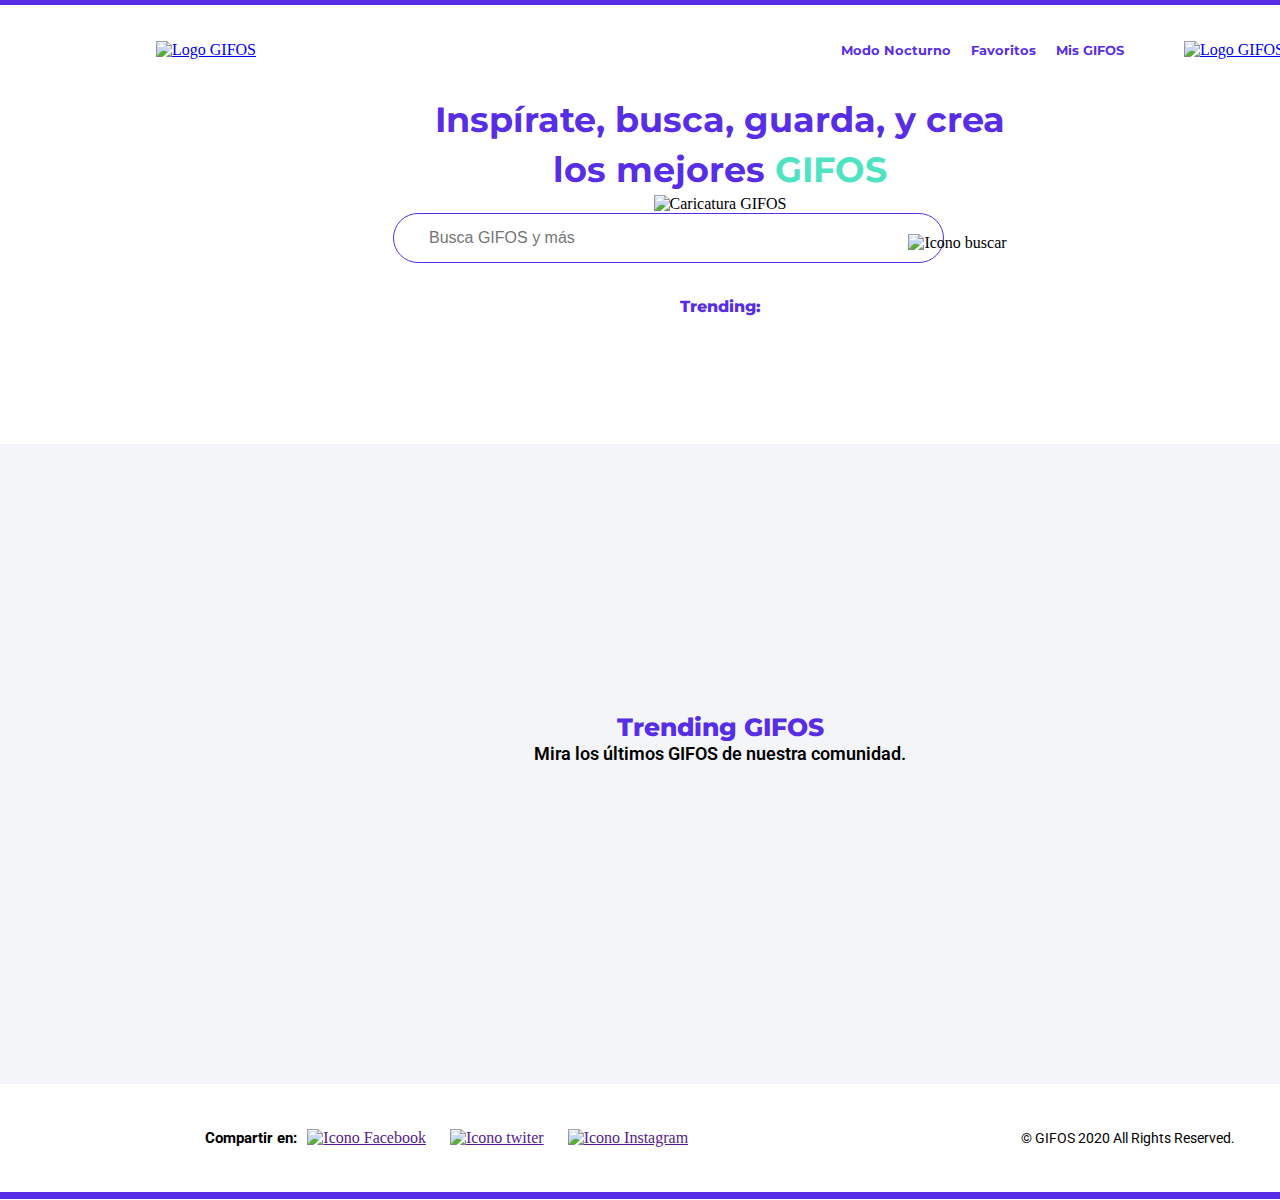
==== index.html @ 13fd0545 "Updat 1" ====
<!DOCTYPE html>
<html lang="en">

<head>
    <meta charset="UTF-8">
    <meta http-equiv="X-UA-Compatible" content="IE=edge">
    <meta name="viewport" content="width=device-width, initial-scale=1.0">
    <link rel="stylesheet" href="./Styles/styles.css">
    <link rel="preconnect" href="https://fonts.gstatic.com">
    <link href="https://fonts.googleapis.com/css2?family=Montserrat&display=swap" rel="stylesheet">
    <link href="https://fonts.googleapis.com/css2?family=Roboto&display=swap" rel="stylesheet">
    <link href="https://fonts.googleapis.com/css2?family=Montserrat:wght@700&display=swap" rel="stylesheet">
    <title>GIFOS</title>
</head>

<body>
    <header class="header">
        <div id="blueBar"></div>
        <nav id="navMenu">

            <div class="burguer-and-logo">
                <img id="logo-header" src="./assets/logo-mobile.svg" alt="Logo GIFOS">
                <img id="burguer-logo" src="./assets/burger.svg" alt="Logo GIFOS">
            </div>

            <div id="header-desktop">
                <a href="./index.html"><img id="logoHeaderDesktop" src="./assets/logo-desktop.svg" alt="Logo GIFOS"></a>

                <div id="menuContentDesktop">
                    <ul>
                        <li><a href="#"> Modo Nocturno</a> <span class="menu-item-underline"></span></li>
                        <li><a href="./favoritos.html"> Favoritos </a><span class="menu-item-underline"></span></li>
                        <li><a href="./misGifos.html"> Mis GIFOS </a><span class="menu-item-underline"></span></li>
                    </ul>
                    <a href="./crearGifos.html"><img id="btnCrearMas" src="./assets/button-crear-gifo.svg"
                            alt="Logo GIFOS"></a>
                </div>

            </div>

        </nav>
    </header>

    <main>
        <section id="searchGifos">
            <h1 class="main-title">Inspírate, busca, guarda, y crea los mejores <span class="capital-gifos">GIFOS</span>
            </h1>
            <img class="gifos-main-img" src="./assets/ilustra_header.svg" alt="Caricatura GIFOS">
            <form id="searchContainer">
                <input id="search" type="search" placeholder="Busca GIFOS y más" />
                <img id="btnSearch" src="./assets/icon-search.svg" alt="Icono buscar">

                <div id="suggestionBox">
                </div>
            </form>
            
            <div class="out">
            </div>

            <div id="trending">
                <h2 class="trending-block">Trending:</h2>
                <p class="trending-tags" id="hereTheTrending"></p>


            </div>
        </section>

        <section id="trendingGifos">
            <h1 class="title-trending-gifos">Trending GIFOS</h1>
            <p class="paragraph-trending-gifos">Mira los últimos <br>
                GIFOS de nuestra comunidad.</p>

            <div id="cardsContainer">
            </div>

        </section>
    </main>

    <footer id="footer">
        <div id="socialNetworksAndCopyRight">
            <div class="social-networks-and-compartir">
                <h2 class="title-footer">Compartir en:</h2>
                <div class="only-social-network">
                    <a href="" class=" network facebook"><img src="./assets/icon_facebook.svg" alt="Icono Facebook"></a>
                    <a href="" class=" network twiters"><img src="./assets/icon-tw-normal.svg" alt="Icono twiter"></a>
                    <a href="" class=" network instagram"><img src="./assets/icon_instagram.svg"
                            alt="Icono Instagram"></a>
                </div>
            </div>
            <span class="copy-right">© GIFOS 2020 All Rights Reserved.</span>
        </div>
        <div id="blueBarDown"></div>
    </footer>
    <script src="./JavaScript/auto-completar.js"></script>
    <script src="./JavaScript/gifos.js"></script>
    <script src="./JavaScript/trending.js"></script>
    <script src="./JavaScript/trending-slider.js"></script>
</body>

</html>
---- Styles/styles.css ----
* {
  margin: 0;
  padding: 0;
  -webkit-box-sizing: border-box;
          box-sizing: border-box;
}

.header #blueBar {
  width: 375px;
  height: 5px;
  background-color: #572EE5;
}

.header #navMenu .burguer-and-logo {
  display: -webkit-box;
  display: -ms-flexbox;
  display: flex;
  width: 375px;
  height: 95px;
  -webkit-box-pack: justify;
      -ms-flex-pack: justify;
          justify-content: space-between;
  -webkit-box-align: center;
      -ms-flex-align: center;
          align-items: center;
}

.header #navMenu .burguer-and-logo #logo-header {
  width: 55px;
  height: 48.8px;
}

.header #navMenu .burguer-and-logo #burguer-logo {
  width: 15px;
  height: 14px;
}

.header #navMenu #menuContent {
  text-align: center;
  width: 23.44rem;
  height: 30.25rem;
  background-color: rgba(87, 46, 229, 0.9);
  color: #FFFFFF;
  font-size: 15px;
}

.header #navMenu #menuContent ul {
  padding: 17px;
}

.header #navMenu #menuContent ul li {
  display: -webkit-box;
  display: -ms-flexbox;
  display: flex;
  -webkit-box-orient: vertical;
  -webkit-box-direction: normal;
      -ms-flex-direction: column;
          flex-direction: column;
  height: 3.75rem;
}

.header #navMenu #menuContent ul li a {
  font-family: "monserrat", sans-serif;
  font-weight: 600;
  text-decoration: none;
  color: #FFFFFF;
}

.header #navMenu #menuContent ul li .menu-item-underline {
  background-color: #FFFFFF;
  width: 41px;
  height: 0.1px;
  -ms-flex-item-align: center;
      -ms-grid-row-align: center;
      align-self: center;
  opacity: 0.5;
  margin-top: 16px;
}

#searchGifos, #searchGifosMobileHome {
  text-align: -webkit-center;
  width: 375px;
}

#searchGifos .main-title, #searchGifosMobileHome .main-title {
  width: 286px;
  height: 99px;
  color: #572EE5;
  font-family: "montserrat";
  font-size: 25px;
  text-align: center;
  line-height: 33px;
  font-weight: 900;
}

#searchGifos .main-title .capital-gifos, #searchGifosMobileHome .main-title .capital-gifos {
  color: #50E3C2;
}

#searchGifos #searchContainer #search, #searchGifosMobileHome #searchContainer #search {
  width: 334px;
  height: 50px;
  border: 1px solid #572EE5;
  border-radius: 27px;
}

#searchGifos #searchContainer ::-webkit-input-placeholder, #searchGifosMobileHome #searchContainer ::-webkit-input-placeholder {
  width: 215px;
  height: 22px;
}

#searchGifos #searchContainer :-ms-input-placeholder, #searchGifosMobileHome #searchContainer :-ms-input-placeholder {
  width: 215px;
  height: 22px;
}

#searchGifos #searchContainer ::-ms-input-placeholder, #searchGifosMobileHome #searchContainer ::-ms-input-placeholder {
  width: 215px;
  height: 22px;
}

#searchGifos #searchContainer ::placeholder, #searchGifosMobileHome #searchContainer ::placeholder {
  width: 215px;
  height: 22px;
}

#searchGifos #searchContainer #btnSearch, #searchGifosMobileHome #searchContainer #btnSearch {
  -webkit-transform: translate(-40px, 5px);
          transform: translate(-40px, 5px);
}

#searchGifos .gifos-main-img, #searchGifosMobileHome .gifos-main-img {
  width: 273px;
  height: 130px;
}

#searchGifos #trending, #searchGifosMobileHome #trending {
  width: 375px;
  height: 150px;
  margin-top: 31px;
}

#searchGifos #trending .trending-block, #searchGifosMobileHome #trending .trending-block {
  width: 236px;
  height: 25px;
  color: #572EE5;
  font-family: "Montserrat";
  font-weight: 800;
  font-size: 1rem;
  text-align: center;
  line-height: 25px;
}

#searchGifos #trending .trending-tags, #searchGifosMobileHome #trending .trending-tags {
  width: 225px;
  height: 50px;
  font-family: "Montserrat";
  font-size: 14px;
  color: #572EE5;
  text-align: center;
  line-height: 25px;
}

#searchGifos #searchContainer input {
  text-align: -webkit-left;
  text-align: center;
  font-size: 16px;
}

#searchGifos #searchContainer #suggestionBox {
  width: 551px;
  height: 200px;
}

#searchGifos #searchContainer #suggestionBox .suggestionDiv {
  font-family: "Roboto";
  font-size: 16px;
  text-transform: capitalize;
  color: #9CAFC3;
  text-align: left;
  margin: 10px;
}

#searchGifosMobileHome {
  position: absolute;
  z-index: -1;
  -webkit-transform: translate(0px, -455px);
          transform: translate(0px, -455px);
}

#favoritos {
  display: -webkit-box;
  display: -ms-flexbox;
  display: flex;
  -webkit-box-orient: vertical;
  -webkit-box-direction: normal;
      -ms-flex-direction: column;
          flex-direction: column;
  width: 375px;
  text-align: center;
  -webkit-box-align: center;
      -ms-flex-align: center;
          align-items: center;
}

#favoritos img {
  width: 28px;
  height: 21px;
}

#favoritos #titleFavoritos {
  color: #572EE5;
  font-family: "Montserrat";
  font-size: 20px;
  line-height: 30px;
  font-weight: 900;
}

#favoritos #btnVerMas {
  width: 127px;
  height: 50px;
  border: 1px solid #572EE5;
  border-radius: 25px;
  color: #572EE5;
  font: "Montserrat";
  font-weight: bold;
  font-size: 13px;
}

#favoritos #btnVerMas span {
  display: block;
  margin-top: 17px;
}

#misGifos {
  display: -webkit-box;
  display: -ms-flexbox;
  display: flex;
  -webkit-box-orient: vertical;
  -webkit-box-direction: normal;
      -ms-flex-direction: column;
          flex-direction: column;
  width: 375px;
  text-align: center;
  -webkit-box-align: center;
      -ms-flex-align: center;
          align-items: center;
}

#misGifos #imgMisGifos {
  width: 23px;
  height: 21px;
}

#misGifos #titleMisGifos {
  font-family: "Montserrat";
  font-size: 20px;
  color: #572EE5;
  text-align: center;
  line-height: 30px;
}

#misGifos #btnVerMasGifos {
  width: 127px;
  height: 50px;
  border: 1px solid #572EE5;
  border-radius: 25px;
  color: #572EE5;
  font: "Montserrat";
  font-weight: bold;
  font-size: 13px;
}

#misGifos #btnVerMasGifos span {
  display: block;
  margin-top: 17px;
}

#trendingGifos {
  width: 375px;
  height: 480px;
  background: #F3F5F8;
}

#trendingGifos .title-trending-gifos {
  width: 375px;
  height: 30px;
  font-family: "Montserrat";
  font-weight: 800;
  font-size: 20px;
  color: #572EE5;
  text-align: center;
  line-height: 30px;
}

#trendingGifos .paragraph-trending-gifos {
  width: 375px;
  height: 46px;
  font-family: "Roboto";
  font-size: 16px;
  color: #000000;
  text-align: center;
  line-height: 23px;
}

#trendingGifos .img-trending-gifos {
  width: 357px;
  height: 275px;
  margin-top: 2rem;
}

#trendingGifos .img-trending-gifos .img-cart {
  width: 357px;
  height: 275px;
}

#footer {
  width: 375px;
  height: 196px;
  display: -webkit-box;
  display: -ms-flexbox;
  display: flex;
  -webkit-box-orient: vertical;
  -webkit-box-direction: normal;
      -ms-flex-direction: column;
          flex-direction: column;
  text-align: -webkit-center;
  background: #FFFFFF;
}

#footer .title-footer {
  font-family: "roboto";
  font-size: 15px;
  color: #000000;
  letter-spacing: 0;
  margin-top: 47px;
}

#footer .social-networks {
  margin-top: 24px;
  display: -webkit-box;
  display: -ms-flexbox;
  display: flex;
  -webkit-box-pack: center;
      -ms-flex-pack: center;
          justify-content: center;
}

#footer .social-networks .social-network {
  margin: 10px;
}

#footer .copy-right {
  font-family: "roboto";
  font-size: 14px;
  color: #000000;
  letter-spacing: 0;
  line-height: 20px;
  margin-top: 38px;
}

#footer #blueBarDown {
  width: 375px;
  height: 5px;
  background-color: #572EE5;
}

@media only screen and (min-width: 375px) {
  #header-desktop {
    display: none;
  }
}

@media only screen and (min-width: 1024px) {
  .header #blueBar {
    width: 1440px;
    height: 5px;
    background-color: #572EE5;
  }
  .header #navMenu #header-desktop {
    width: 1440px;
    height: 90px;
    display: -webkit-box;
    display: -ms-flexbox;
    display: flex;
    -webkit-box-align: center;
        -ms-flex-align: center;
            align-items: center;
    -webkit-box-pack: justify;
        -ms-flex-pack: justify;
            justify-content: space-between;
  }
  .header #navMenu #header-desktop #logoHeaderDesktop {
    width: 59.1px;
    height: 59.1px;
    margin-left: 156px;
  }
  .header #navMenu #header-desktop #menuContentDesktop {
    display: -webkit-box;
    display: -ms-flexbox;
    display: flex;
    margin-right: 156px;
  }
  .header #navMenu #header-desktop #menuContentDesktop ul {
    display: -webkit-box;
    display: -ms-flexbox;
    display: flex;
    list-style: none;
    -webkit-box-align: center;
        -ms-flex-align: center;
            align-items: center;
  }
  .header #navMenu #header-desktop #menuContentDesktop ul a {
    text-decoration: none;
    font-family: "Montserrat";
    font-weight: bold;
    font-size: 13px;
    color: #572EE5;
    letter-spacing: 0;
    text-align: center;
    margin: 10px;
  }
  .header #navMenu #header-desktop #btnCrearMas {
    width: 54px;
    height: 54px;
    margin-left: 49.5px;
  }
  .header #navMenu .burguer-and-logo {
    display: none;
  }
  #favoritos {
    width: 1440px;
  }
  #misGifos {
    width: 1440px;
  }
  #searchGifos {
    margin: auto;
    width: 1440px;
  }
  #searchGifos .main-title {
    width: 630px;
    height: 100px;
    font-family: "Montserrat";
    font-weight: bold;
    font-size: 35px;
    color: #572EE5;
    text-align: center;
    line-height: 50px;
  }
  #searchGifos .gifos-main-img {
    width: 400px;
    height: 190px;
  }
  #searchGifos #searchContainer #search {
    width: 551px;
  }
  #searchGifos #searchContainer #suggestionBox {
    display: none;
  }
  #searchGifos #trending #trending-block {
    font-size: 18px;
  }
  #searchGifos .out {
    display: none;
    margin-top: 1rem;
    -ms-grid-columns: 260px 260px 260px 260px;
        grid-template-columns: 260px 260px 260px 260px;
    -ms-grid-rows: 200px 200px 200px;
        grid-template-rows: 200px 200px 200px;
    grid-gap: 30px;
    -webkit-box-pack: center;
        -ms-flex-pack: center;
            justify-content: center;
  }
  #searchGifos .out figure img {
    width: 260px;
    height: 200px;
  }
  #trendingGifos {
    margin: auto;
    width: 1440px;
    height: 640px;
    display: -webkit-box;
    display: -ms-flexbox;
    display: flex;
    -webkit-box-orient: vertical;
    -webkit-box-direction: normal;
        -ms-flex-direction: column;
            flex-direction: column;
    -webkit-box-pack: center;
        -ms-flex-pack: center;
            justify-content: center;
  }
  #trendingGifos .title-trending-gifos {
    width: 1440px;
    font-size: 25px;
  }
  #trendingGifos .paragraph-trending-gifos {
    width: 1440px;
    height: 21px;
    font-family: "Roboto";
    font-size: 18px;
    color: #000000;
    text-align: center;
    font-weight: 600;
  }
  #trendingGifos .paragraph-trending-gifos br {
    display: none;
  }
  #trendingGifos #cardsContainer {
    display: -webkit-box;
    display: -ms-flexbox;
    display: flex;
    width: 1440px;
    -webkit-box-pack: center;
        -ms-flex-pack: center;
            justify-content: center;
    margin-top: 53px;
  }
  #trendingGifos #cardsContainer .img-trending-gifos {
    width: 357px;
    height: 275px;
    margin: 10px;
  }
  #trendingGifos #cardsContainer .slide-left {
    margin-right: 15px;
  }
  #trendingGifos #cardsContainer .slide-right {
    margin-left: 15px;
  }
  #ContainerCrearGifos {
    width: 1440px;
    height: 660px;
    display: -webkit-box;
    display: -ms-flexbox;
    display: flex;
    -webkit-box-align: center;
        -ms-flex-align: center;
            align-items: center;
    -webkit-box-pack: center;
        -ms-flex-pack: center;
            justify-content: center;
    text-align: -webkit-center;
  }
  #ContainerCrearGifos #pictureOfCamera {
    width: 123px;
    height: 162px;
    -webkit-transform: translate(111px, -69px);
            transform: translate(111px, -69px);
  }
  #ContainerCrearGifos .camera-light {
    width: 91px;
    height: 151px;
    -webkit-transform: translate(111px, -67px);
            transform: translate(111px, -67px);
  }
  #ContainerCrearGifos #screenLineAndBtn {
    display: -webkit-box;
    display: -ms-flexbox;
    display: flex;
    -webkit-box-orient: vertical;
    -webkit-box-direction: normal;
        -ms-flex-direction: column;
            flex-direction: column;
    -webkit-box-align: center;
        -ms-flex-align: center;
            align-items: center;
  }
  #ContainerCrearGifos #screenLineAndBtn #screen {
    width: 688px;
    height: 390px;
    border: 1px solid #572EE5;
    display: -webkit-box;
    display: -ms-flexbox;
    display: flex;
    -webkit-box-orient: vertical;
    -webkit-box-direction: normal;
        -ms-flex-direction: column;
            flex-direction: column;
    -webkit-box-align: center;
        -ms-flex-align: center;
            align-items: center;
    -ms-flex-pack: distribute;
        justify-content: space-around;
  }
  #ContainerCrearGifos #screenLineAndBtn #screen span {
    display: -webkit-box;
    display: -ms-flexbox;
    display: flex;
  }
  #ContainerCrearGifos #screenLineAndBtn #screen .screenBoxOne {
    width: 668px;
    height: 50px;
    display: -webkit-box;
    display: -ms-flexbox;
    display: flex;
    -webkit-box-pack: justify;
        -ms-flex-pack: justify;
            justify-content: space-between;
  }
  #ContainerCrearGifos #screenLineAndBtn #screen .screenBoxOne .leftUp {
    width: 27px;
    height: 25px;
    border: 1px solid #50E3C2;
    border-right: none;
    border-bottom: none;
  }
  #ContainerCrearGifos #screenLineAndBtn #screen .screenBoxOne .rightUp {
    width: 27px;
    height: 25px;
    border: 1px solid #50E3C2;
    border-left: none;
    border-bottom: none;
  }
  #ContainerCrearGifos #screenLineAndBtn #screen .screenBosTwo {
    width: 668px;
    height: 70px;
    font-family: "Montserrat";
    font-size: 25px;
    color: #572EE5;
    text-align: center;
    line-height: 35px;
    font-weight: bold;
  }
  #ContainerCrearGifos #screenLineAndBtn #screen .screenBosTwo .gifosCreateGif {
    display: inline-block;
    color: #50E3C2;
  }
  #ContainerCrearGifos #screenLineAndBtn #screen .screenBoxThree {
    width: 668px;
    height: 135px;
    font-family: "Roboto";
    font-size: 16px;
    color: #000000;
    text-align: center;
    line-height: 29px;
  }
  #ContainerCrearGifos #screenLineAndBtn #screen .screenBoxFour {
    width: 668px;
    height: 50px;
    display: -webkit-box;
    display: -ms-flexbox;
    display: flex;
    -webkit-box-pack: justify;
        -ms-flex-pack: justify;
            justify-content: space-between;
  }
  #ContainerCrearGifos #screenLineAndBtn #screen .screenBoxFour .leftDown {
    width: 25px;
    height: 27px;
    border: 1px solid #50E3C2;
    border-top: none;
    border-right: none;
  }
  #ContainerCrearGifos #screenLineAndBtn #screen .screenBoxFour .rightDown {
    width: 25px;
    height: 27px;
    border: 1px solid #50E3C2;
    border-top: none;
    border-left: none;
  }
  #ContainerCrearGifos #screenLineAndBtn #stepsLineAndBtns {
    width: 900px;
    height: 150px;
    margin-top: 15px;
  }
  #ContainerCrearGifos #screenLineAndBtn #stepsLineAndBtns .stepsCreateGif {
    width: 688px;
    height: 50px;
    display: -webkit-box;
    display: -ms-flexbox;
    display: flex;
    -webkit-box-align: center;
        -ms-flex-align: center;
            align-items: center;
    -webkit-box-pack: center;
        -ms-flex-pack: center;
            justify-content: center;
  }
  #ContainerCrearGifos #screenLineAndBtn #stepsLineAndBtns .stepsCreateGif .steps {
    display: -webkit-box;
    display: -ms-flexbox;
    display: flex;
    -webkit-box-align: center;
        -ms-flex-align: center;
            align-items: center;
    -webkit-box-pack: center;
        -ms-flex-pack: center;
            justify-content: center;
    width: 32px;
    height: 32px;
    border: 1px solid #572EE5;
    border-radius: 100%;
    margin: 26px;
    font-size: 18px;
    font-weight: bold;
    font-family: "roboto";
    color: #572EE5;
  }
  #ContainerCrearGifos #screenLineAndBtn #stepsLineAndBtns #lineCreateGif {
    width: 795px;
    height: 6.9px;
    background-color: #572EE5;
    border-radius: 25px;
    margin-top: 19px;
  }
  #ContainerCrearGifos #screenLineAndBtn #stepsLineAndBtns #btnCreateGif {
    width: 127px;
    height: 50px;
    border-radius: 25px;
    border: 1px solid #572EE5;
    background-color: white;
    margin-top: 20px;
    font-family: "Montserrat";
    font-weight: bold;
    font-size: 13px;
    color: #572EE5;
    letter-spacing: 0;
    text-align: center;
  }
  #ContainerCrearGifos #pictureOfCinta {
    width: 142px;
    height: 88px;
    -webkit-transform: translate(-39px, 146px);
            transform: translate(-39px, 146px);
  }
  #footer {
    display: -webkit-box;
    display: -ms-flexbox;
    display: flex;
    -webkit-box-orient: vertical;
    -webkit-box-direction: normal;
        -ms-flex-direction: column;
            flex-direction: column;
    width: 1440px;
    height: 116px;
  }
  #footer #socialNetworksAndCopyRight {
    display: -webkit-box;
    display: -ms-flexbox;
    display: flex;
    -ms-flex-pack: distribute;
        justify-content: space-around;
    margin: 44px;
  }
  #footer #socialNetworksAndCopyRight .social-networks-and-compartir {
    display: -webkit-box;
    display: -ms-flexbox;
    display: flex;
    -webkit-box-align: center;
        -ms-flex-align: center;
            align-items: center;
  }
  #footer #socialNetworksAndCopyRight .social-networks-and-compartir .title-footer {
    margin: 0;
  }
  #footer #socialNetworksAndCopyRight .social-networks-and-compartir .only-social-network .network {
    margin: 10px;
  }
  #footer #socialNetworksAndCopyRight .copy-right {
    margin: 0;
  }
  #footer #blueBarDown {
    width: 1440px;
    height: 7px;
  }
}

@media only screen and (min-width: 1440px) {
  body {
    max-width: 1440px;
    margin: auto;
  }
  .header #blueBar {
    width: 1440px;
    height: 5px;
    background-color: #572EE5;
  }
  .header #navMenu #header-desktop {
    width: 1440px;
    height: 90px;
    display: -webkit-box;
    display: -ms-flexbox;
    display: flex;
    -webkit-box-align: center;
        -ms-flex-align: center;
            align-items: center;
    -webkit-box-pack: justify;
        -ms-flex-pack: justify;
            justify-content: space-between;
  }
  .header #navMenu #header-desktop #logoHeaderDesktop {
    width: 59.1px;
    height: 59.1px;
    margin-left: 156px;
  }
  .header #navMenu #header-desktop #menuContentDesktop {
    display: -webkit-box;
    display: -ms-flexbox;
    display: flex;
    margin-right: 156px;
  }
  .header #navMenu #header-desktop #menuContentDesktop ul {
    display: -webkit-box;
    display: -ms-flexbox;
    display: flex;
    list-style: none;
    -webkit-box-align: center;
        -ms-flex-align: center;
            align-items: center;
  }
  .header #navMenu #header-desktop #menuContentDesktop ul a {
    text-decoration: none;
    font-family: "Montserrat";
    font-weight: bold;
    font-size: 13px;
    color: #572EE5;
    letter-spacing: 0;
    text-align: center;
    margin: 10px;
  }
  .header #navMenu #header-desktop #btnCrearMas {
    width: 54px;
    height: 54px;
    margin-left: 49.5px;
  }
  .header #navMenu .burguer-and-logo {
    display: none;
  }
  #favoritos {
    width: 1440px;
  }
  #misGifos {
    width: 1440px;
  }
  #searchGifos {
    margin: auto;
    width: 1440px;
  }
  #searchGifos .main-title {
    width: 630px;
    height: 100px;
    font-family: "Montserrat";
    font-weight: bold;
    font-size: 35px;
    color: #572EE5;
    text-align: center;
    line-height: 50px;
  }
  #searchGifos .gifos-main-img {
    width: 400px;
    height: 190px;
  }
  #searchGifos #searchContainer #search {
    width: 551px;
  }
  #searchGifos #searchContainer #suggestionBox {
    display: none;
  }
  #searchGifos #trending #trending-block {
    font-size: 18px;
  }
  #searchGifos .out {
    display: none;
    margin-top: 1rem;
    -ms-grid-columns: 260px 260px 260px 260px;
        grid-template-columns: 260px 260px 260px 260px;
    -ms-grid-rows: 200px 200px 200px;
        grid-template-rows: 200px 200px 200px;
    grid-gap: 30px;
    -webkit-box-pack: center;
        -ms-flex-pack: center;
            justify-content: center;
  }
  #searchGifos .out figure img {
    width: 260px;
    height: 200px;
  }
  #trendingGifos {
    margin: auto;
    width: 1440px;
    height: 640px;
    display: -webkit-box;
    display: -ms-flexbox;
    display: flex;
    -webkit-box-orient: vertical;
    -webkit-box-direction: normal;
        -ms-flex-direction: column;
            flex-direction: column;
    -webkit-box-pack: center;
        -ms-flex-pack: center;
            justify-content: center;
  }
  #trendingGifos .title-trending-gifos {
    width: 1440px;
    font-size: 25px;
  }
  #trendingGifos .paragraph-trending-gifos {
    width: 1440px;
    height: 21px;
    font-family: "Roboto";
    font-size: 18px;
    color: #000000;
    text-align: center;
    font-weight: 600;
  }
  #trendingGifos .paragraph-trending-gifos br {
    display: none;
  }
  #trendingGifos #cardsContainer {
    display: -webkit-box;
    display: -ms-flexbox;
    display: flex;
    width: 1440px;
    -webkit-box-pack: center;
        -ms-flex-pack: center;
            justify-content: center;
    margin-top: 53px;
  }
  #trendingGifos #cardsContainer .img-trending-gifos {
    width: 357px;
    height: 275px;
    margin: 10px;
  }
  #trendingGifos #cardsContainer .slide-left {
    margin-right: 15px;
  }
  #trendingGifos #cardsContainer .slide-right {
    margin-left: 15px;
  }
  #ContainerCrearGifos {
    width: 1440px;
    height: 660px;
    display: -webkit-box;
    display: -ms-flexbox;
    display: flex;
    -webkit-box-align: center;
        -ms-flex-align: center;
            align-items: center;
    -webkit-box-pack: center;
        -ms-flex-pack: center;
            justify-content: center;
    text-align: -webkit-center;
  }
  #ContainerCrearGifos #pictureOfCamera {
    width: 123px;
    height: 162px;
    -webkit-transform: translate(111px, -69px);
            transform: translate(111px, -69px);
  }
  #ContainerCrearGifos .camera-light {
    width: 91px;
    height: 151px;
    -webkit-transform: translate(111px, -67px);
            transform: translate(111px, -67px);
  }
  #ContainerCrearGifos #screenLineAndBtn {
    display: -webkit-box;
    display: -ms-flexbox;
    display: flex;
    -webkit-box-orient: vertical;
    -webkit-box-direction: normal;
        -ms-flex-direction: column;
            flex-direction: column;
    -webkit-box-align: center;
        -ms-flex-align: center;
            align-items: center;
  }
  #ContainerCrearGifos #screenLineAndBtn #screen {
    width: 688px;
    height: 390px;
    border: 1px solid #572EE5;
    display: -webkit-box;
    display: -ms-flexbox;
    display: flex;
    -webkit-box-orient: vertical;
    -webkit-box-direction: normal;
        -ms-flex-direction: column;
            flex-direction: column;
    -webkit-box-align: center;
        -ms-flex-align: center;
            align-items: center;
    -ms-flex-pack: distribute;
        justify-content: space-around;
  }
  #ContainerCrearGifos #screenLineAndBtn #screen span {
    display: -webkit-box;
    display: -ms-flexbox;
    display: flex;
  }
  #ContainerCrearGifos #screenLineAndBtn #screen .screenBoxOne {
    width: 668px;
    height: 50px;
    display: -webkit-box;
    display: -ms-flexbox;
    display: flex;
    -webkit-box-pack: justify;
        -ms-flex-pack: justify;
            justify-content: space-between;
  }
  #ContainerCrearGifos #screenLineAndBtn #screen .screenBoxOne .leftUp {
    width: 27px;
    height: 25px;
    border: 1px solid #50E3C2;
    border-right: none;
    border-bottom: none;
  }
  #ContainerCrearGifos #screenLineAndBtn #screen .screenBoxOne .rightUp {
    width: 27px;
    height: 25px;
    border: 1px solid #50E3C2;
    border-left: none;
    border-bottom: none;
  }
  #ContainerCrearGifos #screenLineAndBtn #screen .screenBosTwo {
    width: 668px;
    height: 70px;
    font-family: "Montserrat";
    font-size: 25px;
    color: #572EE5;
    text-align: center;
    line-height: 35px;
    font-weight: bold;
  }
  #ContainerCrearGifos #screenLineAndBtn #screen .screenBosTwo .gifosCreateGif {
    display: inline-block;
    color: #50E3C2;
  }
  #ContainerCrearGifos #screenLineAndBtn #screen .screenBoxThree {
    width: 668px;
    height: 135px;
    font-family: "Roboto";
    font-size: 16px;
    color: #000000;
    text-align: center;
    line-height: 29px;
  }
  #ContainerCrearGifos #screenLineAndBtn #screen .screenBoxFour {
    width: 668px;
    height: 50px;
    display: -webkit-box;
    display: -ms-flexbox;
    display: flex;
    -webkit-box-pack: justify;
        -ms-flex-pack: justify;
            justify-content: space-between;
  }
  #ContainerCrearGifos #screenLineAndBtn #screen .screenBoxFour .leftDown {
    width: 25px;
    height: 27px;
    border: 1px solid #50E3C2;
    border-top: none;
    border-right: none;
  }
  #ContainerCrearGifos #screenLineAndBtn #screen .screenBoxFour .rightDown {
    width: 25px;
    height: 27px;
    border: 1px solid #50E3C2;
    border-top: none;
    border-left: none;
  }
  #ContainerCrearGifos #screenLineAndBtn #stepsLineAndBtns {
    width: 900px;
    height: 150px;
    margin-top: 15px;
  }
  #ContainerCrearGifos #screenLineAndBtn #stepsLineAndBtns .stepsCreateGif {
    width: 688px;
    height: 50px;
    display: -webkit-box;
    display: -ms-flexbox;
    display: flex;
    -webkit-box-align: center;
        -ms-flex-align: center;
            align-items: center;
    -webkit-box-pack: center;
        -ms-flex-pack: center;
            justify-content: center;
  }
  #ContainerCrearGifos #screenLineAndBtn #stepsLineAndBtns .stepsCreateGif .steps {
    display: -webkit-box;
    display: -ms-flexbox;
    display: flex;
    -webkit-box-align: center;
        -ms-flex-align: center;
            align-items: center;
    -webkit-box-pack: center;
        -ms-flex-pack: center;
            justify-content: center;
    width: 32px;
    height: 32px;
    border: 1px solid #572EE5;
    border-radius: 100%;
    margin: 26px;
    font-size: 18px;
    font-weight: bold;
    font-family: "roboto";
    color: #572EE5;
  }
  #ContainerCrearGifos #screenLineAndBtn #stepsLineAndBtns #lineCreateGif {
    width: 795px;
    height: 6.9px;
    background-color: #572EE5;
    border-radius: 25px;
    margin-top: 19px;
  }
  #ContainerCrearGifos #screenLineAndBtn #stepsLineAndBtns #btnCreateGif {
    width: 127px;
    height: 50px;
    border-radius: 25px;
    border: 1px solid #572EE5;
    background-color: white;
    margin-top: 20px;
    font-family: "Montserrat";
    font-weight: bold;
    font-size: 13px;
    color: #572EE5;
    letter-spacing: 0;
    text-align: center;
  }
  #ContainerCrearGifos #pictureOfCinta {
    width: 142px;
    height: 88px;
    -webkit-transform: translate(-39px, 146px);
            transform: translate(-39px, 146px);
  }
  #footer {
    display: -webkit-box;
    display: -ms-flexbox;
    display: flex;
    -webkit-box-orient: vertical;
    -webkit-box-direction: normal;
        -ms-flex-direction: column;
            flex-direction: column;
    width: 1440px;
    height: 116px;
  }
  #footer #socialNetworksAndCopyRight {
    display: -webkit-box;
    display: -ms-flexbox;
    display: flex;
    -ms-flex-pack: distribute;
        justify-content: space-around;
    margin: 44px;
  }
  #footer #socialNetworksAndCopyRight .social-networks-and-compartir {
    display: -webkit-box;
    display: -ms-flexbox;
    display: flex;
    -webkit-box-align: center;
        -ms-flex-align: center;
            align-items: center;
  }
  #footer #socialNetworksAndCopyRight .social-networks-and-compartir .title-footer {
    margin: 0;
  }
  #footer #socialNetworksAndCopyRight .social-networks-and-compartir .only-social-network .network {
    margin: 10px;
  }
  #footer #socialNetworksAndCopyRight .copy-right {
    margin: 0;
  }
  #footer #blueBarDown {
    width: 1440px;
    height: 7px;
  }
}
/*# sourceMappingURL=styles.css.map */
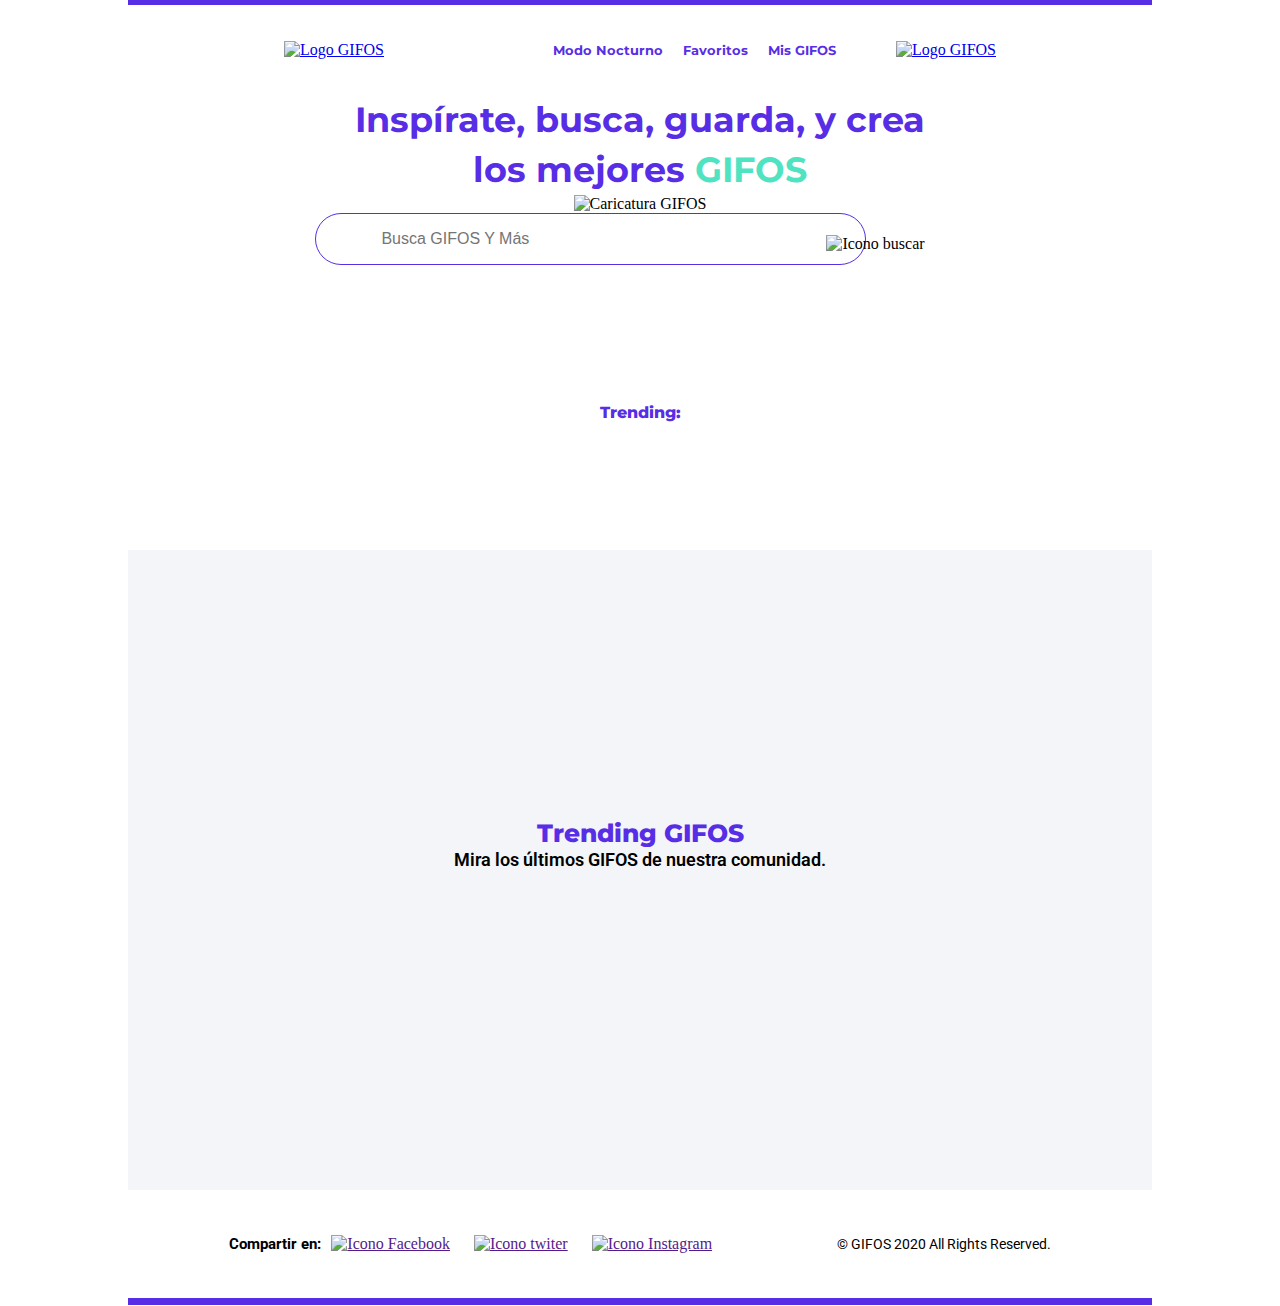
==== commit 5a3fa091: "Add button VER MAS and trending features" ====
--- a/index.html
+++ b/index.html
@@ -48,20 +48,22 @@
             <img class="gifos-main-img" src="./assets/ilustra_header.svg" alt="Caricatura GIFOS">
             <form id="searchContainer">
                 <input id="search" type="search" placeholder="Busca GIFOS y más" />
-                <img id="btnSearch" src="./assets/icon-search.svg" alt="Icono buscar">
+                <img id="btnSearch" class="inputButton" src="./assets/icon-search.svg" alt="Icono buscar">
+                <img id="btnSearchClose" class="inputButton hide" src="./assets/close.svg" alt="Icono buscar">
 
                 <div id="suggestionBox">
                 </div>
             </form>
-            
-            <div class="out">
-            </div>
+
+            <div class="search-header" id="search-header"></div>
+
+            <div id="out" class="out"></div>
+
+            <div id="out-button" class="out-button"></div>
 
             <div id="trending">
                 <h2 class="trending-block">Trending:</h2>
                 <p class="trending-tags" id="hereTheTrending"></p>
-
-
             </div>
         </section>
 
@@ -95,6 +97,7 @@
     <script src="./JavaScript/gifos.js"></script>
     <script src="./JavaScript/trending.js"></script>
     <script src="./JavaScript/trending-slider.js"></script>
+    <!-- <script src="./JavaScript/slider-trigger.js"></script> -->
 </body>
 
 </html>--- a/Styles/styles.css
+++ b/Styles/styles.css
@@ -82,6 +82,10 @@
   width: 375px;
 }
 
+#searchGifos .hide, #searchGifosMobileHome .hide {
+  display: none;
+}
+
 #searchGifos .main-title, #searchGifosMobileHome .main-title {
   width: 286px;
   height: 99px;
@@ -124,7 +128,7 @@
   height: 22px;
 }
 
-#searchGifos #searchContainer #btnSearch, #searchGifosMobileHome #searchContainer #btnSearch {
+#searchGifos #searchContainer .inputButton, #searchGifosMobileHome #searchContainer .inputButton {
   -webkit-transform: translate(-40px, 5px);
           transform: translate(-40px, 5px);
 }
@@ -169,7 +173,7 @@
 
 #searchGifos #searchContainer #suggestionBox {
   width: 551px;
-  height: 200px;
+  height: 150px;
 }
 
 #searchGifos #searchContainer #suggestionBox .suggestionDiv {
@@ -222,7 +226,7 @@
   border: 1px solid #572EE5;
   border-radius: 25px;
   color: #572EE5;
-  font: "Montserrat";
+  font-family: "Montserrat";
   font-weight: bold;
   font-size: 13px;
 }
@@ -372,13 +376,17 @@
 }
 
 @media only screen and (min-width: 1024px) {
+  body {
+    max-width: 1024px;
+    margin: auto;
+  }
   .header #blueBar {
-    width: 1440px;
+    width: 1024px;
     height: 5px;
     background-color: #572EE5;
   }
   .header #navMenu #header-desktop {
-    width: 1440px;
+    width: 1024px;
     height: 90px;
     display: -webkit-box;
     display: -ms-flexbox;
@@ -429,14 +437,14 @@
     display: none;
   }
   #favoritos {
-    width: 1440px;
+    width: 1024px;
   }
   #misGifos {
-    width: 1440px;
+    width: 1024px;
   }
   #searchGifos {
     margin: auto;
-    width: 1440px;
+    width: 1024px;
   }
   #searchGifos .main-title {
     width: 630px;
@@ -454,9 +462,38 @@
   }
   #searchGifos #searchContainer #search {
     width: 551px;
+    height: 50px;
+    outline: none;
+    text-align: justify;
+    padding: 25px;
+    text-transform: capitalize;
+  }
+  #searchGifos #searchContainer #search::-webkit-input-placeholder {
+    padding-left: 40px;
+  }
+  #searchGifos #searchContainer #search::-webkit-search-cancel-button {
+    position: relative;
+    right: 20px;
+    -webkit-appearance: auto;
+    height: 14px;
+    width: 14px;
+    background: red;
   }
   #searchGifos #searchContainer #suggestionBox {
     display: none;
+  }
+  #searchGifos .search-header {
+    margin-top: 135px;
+    margin-bottom: 55px;
+  }
+  #searchGifos .search-header h2 {
+    font-family: 'Montserrat';
+    font-weight: bold;
+    font-size: 35px;
+    color: #572EE5;
+    text-align: center;
+    line-height: 30px;
+    text-transform: capitalize;
   }
   #searchGifos #trending #trending-block {
     font-size: 18px;
@@ -477,9 +514,24 @@
     width: 260px;
     height: 200px;
   }
+  #searchGifos .out-button {
+    margin-top: 75px;
+    margin-bottom: 75px;
+  }
+  #searchGifos .out-button .button-ver-mas {
+    width: 127px;
+    height: 50px;
+    border: 1px solid #572EE5;
+    border-radius: 25px;
+    color: #572EE5;
+    font-family: "Montserrat";
+    font-weight: bold;
+    font-size: 13px;
+    background-color: white;
+  }
   #trendingGifos {
     margin: auto;
-    width: 1440px;
+    width: 1024px;
     height: 640px;
     display: -webkit-box;
     display: -ms-flexbox;
@@ -493,11 +545,11 @@
             justify-content: center;
   }
   #trendingGifos .title-trending-gifos {
-    width: 1440px;
+    width: 1024px;
     font-size: 25px;
   }
   #trendingGifos .paragraph-trending-gifos {
-    width: 1440px;
+    width: 1024px;
     height: 21px;
     font-family: "Roboto";
     font-size: 18px;
@@ -512,16 +564,90 @@
     display: -webkit-box;
     display: -ms-flexbox;
     display: flex;
-    width: 1440px;
+    width: 1024px;
     -webkit-box-pack: center;
         -ms-flex-pack: center;
             justify-content: center;
     margin-top: 53px;
   }
-  #trendingGifos #cardsContainer .img-trending-gifos {
+  #trendingGifos #cardsContainer .carts-wrapper {
+    display: -webkit-box;
+    display: -ms-flexbox;
+    display: flex;
+    width: 1080px;
+    overflow: hidden;
+    -webkit-box-pack: center;
+        -ms-flex-pack: center;
+            justify-content: center;
+  }
+  #trendingGifos #cardsContainer .carts-wrapper .img-trending-gifos {
+    position: relative;
     width: 357px;
     height: 275px;
-    margin: 10px;
+  }
+  #trendingGifos #cardsContainer .carts-wrapper .img-trending-gifos .img-cart {
+    display: -webkit-box;
+    display: -ms-flexbox;
+    display: flex;
+    position: absolute;
+    padding: 10px;
+    height: 100%;
+    width: 100%;
+    -webkit-transform: translateX(-200%);
+            transform: translateX(-200%);
+  }
+  #trendingGifos #cardsContainer .carts-wrapper .img-trending-gifos .img-cart .img-url {
+    height: 100%;
+    width: 100%;
+    position: relative;
+  }
+  #trendingGifos #cardsContainer .carts-wrapper .img-trending-gifos .img-cart .overlay {
+    width: 337px;
+    height: 255px;
+    background-color: #572EE5;
+    position: absolute;
+    text-align: end;
+    opacity: 0;
+  }
+  #trendingGifos #cardsContainer .carts-wrapper .img-trending-gifos .img-cart .overlay .fav-icon {
+    opacity: 0.5;
+  }
+  #trendingGifos #cardsContainer .carts-wrapper .img-trending-gifos .img-cart .overlay .fav-icon:hover {
+    opacity: 1;
+  }
+  #trendingGifos #cardsContainer .carts-wrapper .img-trending-gifos .img-cart .overlay .download-icon {
+    opacity: 0.5;
+  }
+  #trendingGifos #cardsContainer .carts-wrapper .img-trending-gifos .img-cart .overlay .download-icon:hover {
+    opacity: 1;
+  }
+  #trendingGifos #cardsContainer .carts-wrapper .img-trending-gifos .img-cart .overlay .max-icon {
+    opacity: 0.5;
+  }
+  #trendingGifos #cardsContainer .carts-wrapper .img-trending-gifos .img-cart .overlay .max-icon:hover {
+    opacity: 1;
+  }
+  #trendingGifos #cardsContainer .carts-wrapper .img-trending-gifos .img-cart .overlay img {
+    margin: 5px;
+  }
+  #trendingGifos #cardsContainer .carts-wrapper .img-trending-gifos .img-cart .overlay:hover {
+    opacity: 0.5;
+  }
+  #trendingGifos #cardsContainer .carts-wrapper .img-trending-gifos .img-cart.next + .img-cart {
+    -webkit-transform: translateX(200%);
+            transform: translateX(200%);
+  }
+  #trendingGifos #cardsContainer .carts-wrapper .img-trending-gifos .img-cart.prev {
+    -webkit-transform: translateX(-100%);
+            transform: translateX(-100%);
+  }
+  #trendingGifos #cardsContainer .carts-wrapper .img-trending-gifos .img-cart.current {
+    -webkit-transform: translateX(0);
+            transform: translateX(0);
+  }
+  #trendingGifos #cardsContainer .carts-wrapper .img-trending-gifos .img-cart.next {
+    -webkit-transform: translateX(100%);
+            transform: translateX(100%);
   }
   #trendingGifos #cardsContainer .slide-left {
     margin-right: 15px;
@@ -530,7 +656,7 @@
     margin-left: 15px;
   }
   #ContainerCrearGifos {
-    width: 1440px;
+    width: 1024px;
     height: 660px;
     display: -webkit-box;
     display: -ms-flexbox;
@@ -733,7 +859,7 @@
     -webkit-box-direction: normal;
         -ms-flex-direction: column;
             flex-direction: column;
-    width: 1440px;
+    width: 1024px;
     height: 116px;
   }
   #footer #socialNetworksAndCopyRight {
@@ -762,7 +888,7 @@
     margin: 0;
   }
   #footer #blueBarDown {
-    width: 1440px;
+    width: 1024px;
     height: 7px;
   }
 }
@@ -854,6 +980,22 @@
   }
   #searchGifos #searchContainer #search {
     width: 551px;
+    height: 50px;
+    outline: none;
+    text-align: justify;
+    padding: 25px;
+    text-transform: capitalize;
+  }
+  #searchGifos #searchContainer #search::-webkit-input-placeholder {
+    padding-left: 40px;
+  }
+  #searchGifos #searchContainer #search::-webkit-search-cancel-button {
+    position: relative;
+    right: 20px;
+    -webkit-appearance: auto;
+    height: 14px;
+    width: 14px;
+    background: red;
   }
   #searchGifos #searchContainer #suggestionBox {
     display: none;
@@ -918,10 +1060,84 @@
             justify-content: center;
     margin-top: 53px;
   }
-  #trendingGifos #cardsContainer .img-trending-gifos {
+  #trendingGifos #cardsContainer .carts-wrapper {
+    display: -webkit-box;
+    display: -ms-flexbox;
+    display: flex;
+    width: 1080px;
+    overflow: hidden;
+    -webkit-box-pack: center;
+        -ms-flex-pack: center;
+            justify-content: center;
+  }
+  #trendingGifos #cardsContainer .carts-wrapper .img-trending-gifos {
+    position: relative;
     width: 357px;
     height: 275px;
-    margin: 10px;
+  }
+  #trendingGifos #cardsContainer .carts-wrapper .img-trending-gifos .img-cart {
+    display: -webkit-box;
+    display: -ms-flexbox;
+    display: flex;
+    position: absolute;
+    padding: 10px;
+    height: 100%;
+    width: 100%;
+    -webkit-transform: translateX(-200%);
+            transform: translateX(-200%);
+  }
+  #trendingGifos #cardsContainer .carts-wrapper .img-trending-gifos .img-cart .img-url {
+    height: 100%;
+    width: 100%;
+    position: relative;
+  }
+  #trendingGifos #cardsContainer .carts-wrapper .img-trending-gifos .img-cart .overlay {
+    width: 337px;
+    height: 255px;
+    background-color: #572EE5;
+    position: absolute;
+    text-align: end;
+    opacity: 0;
+  }
+  #trendingGifos #cardsContainer .carts-wrapper .img-trending-gifos .img-cart .overlay .fav-icon {
+    opacity: 0.5;
+  }
+  #trendingGifos #cardsContainer .carts-wrapper .img-trending-gifos .img-cart .overlay .fav-icon:hover {
+    opacity: 1;
+  }
+  #trendingGifos #cardsContainer .carts-wrapper .img-trending-gifos .img-cart .overlay .download-icon {
+    opacity: 0.5;
+  }
+  #trendingGifos #cardsContainer .carts-wrapper .img-trending-gifos .img-cart .overlay .download-icon:hover {
+    opacity: 1;
+  }
+  #trendingGifos #cardsContainer .carts-wrapper .img-trending-gifos .img-cart .overlay .max-icon {
+    opacity: 0.5;
+  }
+  #trendingGifos #cardsContainer .carts-wrapper .img-trending-gifos .img-cart .overlay .max-icon:hover {
+    opacity: 1;
+  }
+  #trendingGifos #cardsContainer .carts-wrapper .img-trending-gifos .img-cart .overlay img {
+    margin: 5px;
+  }
+  #trendingGifos #cardsContainer .carts-wrapper .img-trending-gifos .img-cart .overlay:hover {
+    opacity: 0.5;
+  }
+  #trendingGifos #cardsContainer .carts-wrapper .img-trending-gifos .img-cart.next + .img-cart {
+    -webkit-transform: translateX(200%);
+            transform: translateX(200%);
+  }
+  #trendingGifos #cardsContainer .carts-wrapper .img-trending-gifos .img-cart.prev {
+    -webkit-transform: translateX(-100%);
+            transform: translateX(-100%);
+  }
+  #trendingGifos #cardsContainer .carts-wrapper .img-trending-gifos .img-cart.current {
+    -webkit-transform: translateX(0);
+            transform: translateX(0);
+  }
+  #trendingGifos #cardsContainer .carts-wrapper .img-trending-gifos .img-cart.next {
+    -webkit-transform: translateX(100%);
+            transform: translateX(100%);
   }
   #trendingGifos #cardsContainer .slide-left {
     margin-right: 15px;
